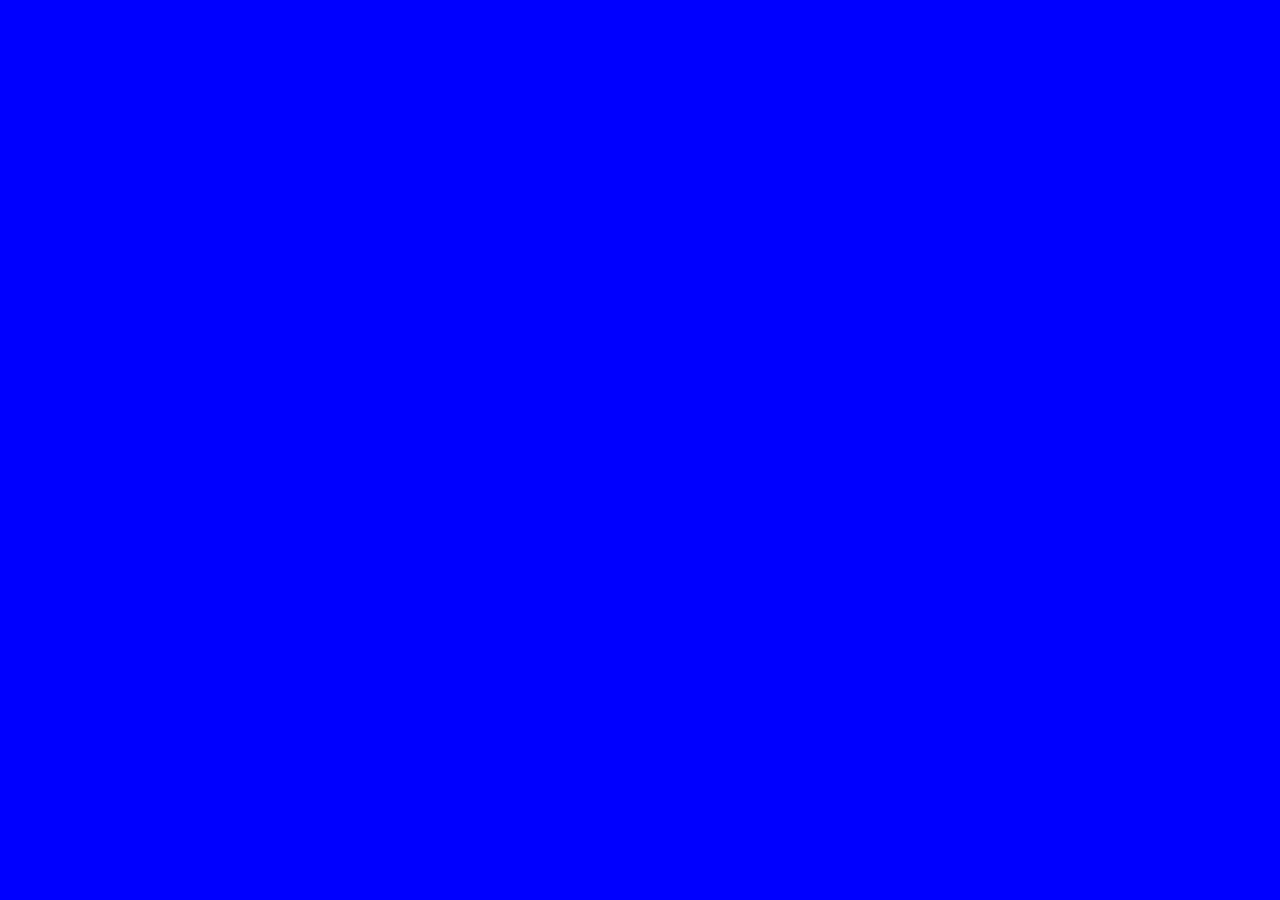
==== droids.html @ 5e70c76a "created droids page and made updates to css and js" ====
<!DOCTYPE html>
<html lang="en">
<head>
  <meta charset="UTF-8">
  <meta name="viewport" content="width=device-width, initial-scale=1.0">
  <link rel="stylesheet" href="main.css">
  <title>Document</title>
</head>
<body>
  
  <script src="main.js"></script>
</body>
</html>
---- main.css ----
body {
  background-color: blue;
}
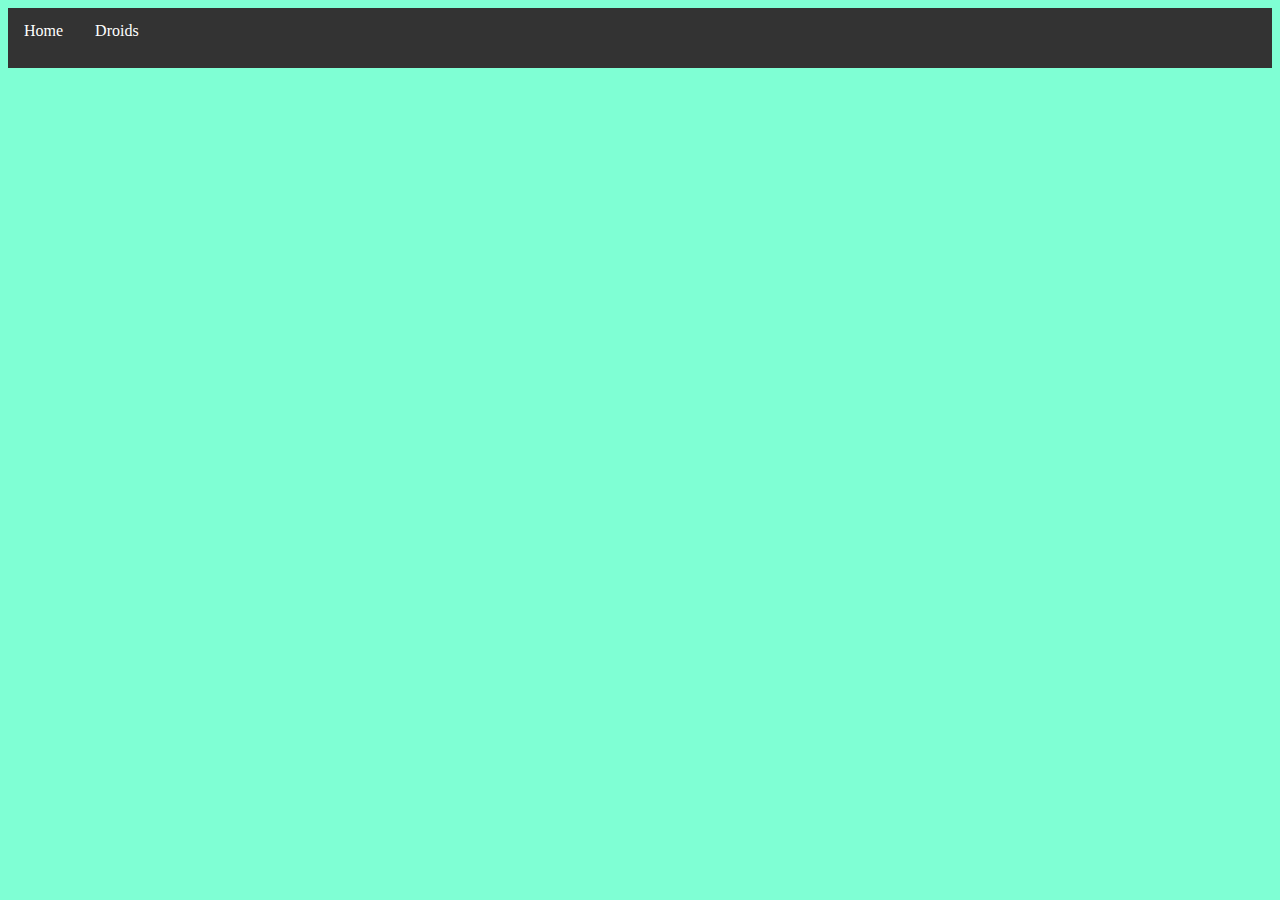
==== commit 804080e8: "made style changes to nav" ====
--- a/droids.html
+++ b/droids.html
@@ -7,7 +7,14 @@
   <title>Document</title>
 </head>
 <body>
-  
+  <header>
+    <nav class="navigation">
+      <ul>
+        <li class="nav-item"><a href="index.html">Home</a></li>
+        <li class="nav-item"><a href="droids.html">Droids</a></li>
+      </ul>
+    </nav>
+  </header>
   <script src="main.js"></script>
 </body>
 </html>
--- a/main.css
+++ b/main.css
@@ -1,3 +1,28 @@
 body {
-  background-color: blue;
+  background-color: aquamarine;
 }
+
+ul {
+  list-style: none;
+  margin: 0;
+  padding: 0;
+  background-color: #333333;
+  height: 60px;
+}
+
+li {
+  float: left;
+}
+
+li a {
+  display: block;
+  color: white;
+  text-align: center;
+  padding: 14px 16px;
+  text-decoration: none;
+}
+
+li a:hover {
+  background-color: aqua;
+  color: black;
+}
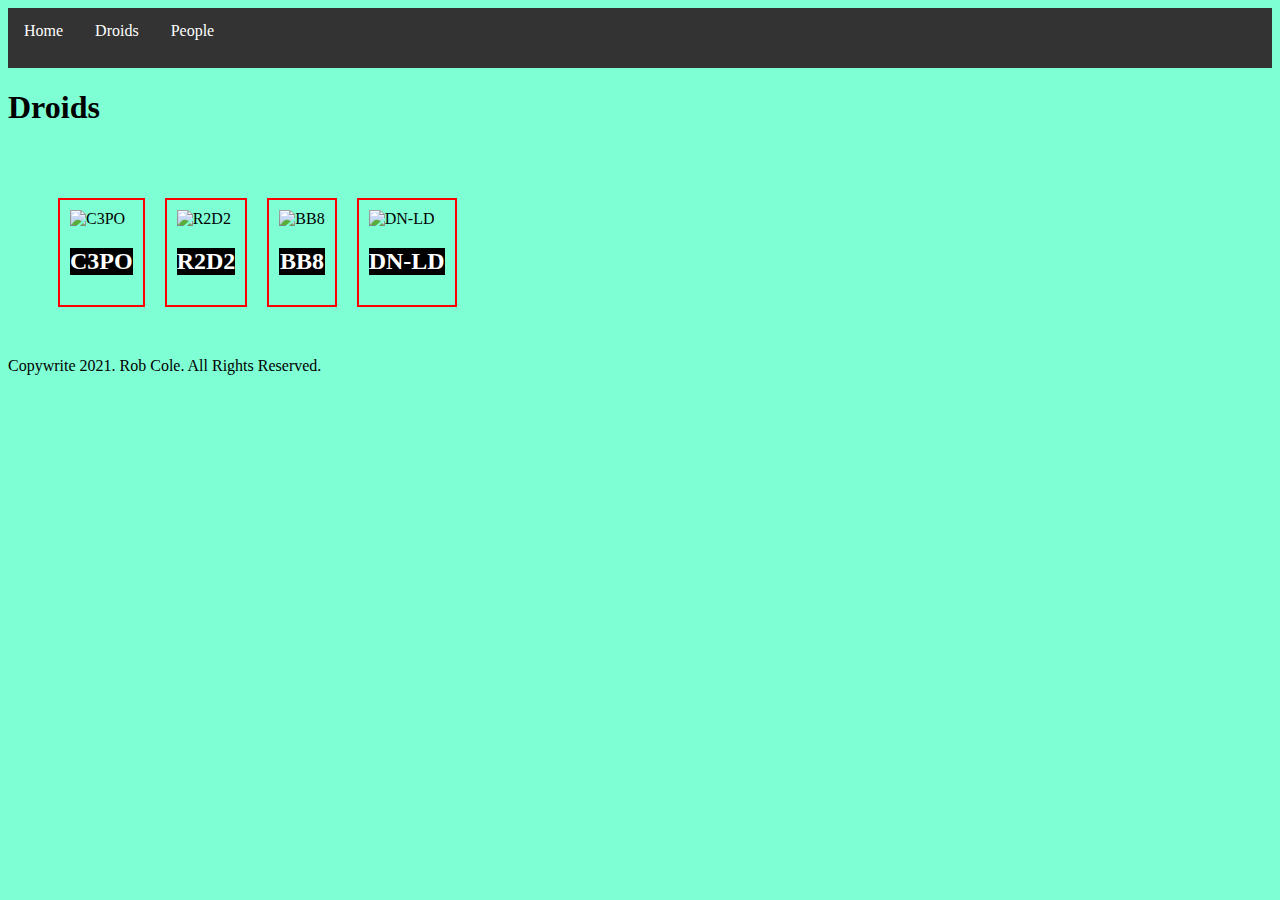
==== commit f1fbed72: "added people page. updated droids and index pages" ====
--- a/droids.html
+++ b/droids.html
@@ -1,20 +1,53 @@
 <!DOCTYPE html>
 <html lang="en">
-<head>
-  <meta charset="UTF-8">
-  <meta name="viewport" content="width=device-width, initial-scale=1.0">
-  <link rel="stylesheet" href="main.css">
-  <title>Document</title>
-</head>
-<body>
-  <header>
-    <nav class="navigation">
-      <ul>
-        <li class="nav-item"><a href="index.html">Home</a></li>
-        <li class="nav-item"><a href="droids.html">Droids</a></li>
-      </ul>
-    </nav>
-  </header>
-  <script src="main.js"></script>
-</body>
+  <head>
+    <meta charset="UTF-8" />
+    <meta name="viewport" content="width=device-width, initial-scale=1.0" />
+    <link rel="stylesheet" href="main.css" />
+    <title>Droids</title>
+  </head>
+  <body>
+    <header>
+      <nav class="navigation">
+        <ul>
+          <li class="nav-item"><a href="index.html">Home</a></li>
+          <li class="nav-item"><a href="droids.html">Droids</a></li>
+          <li class="nav-item"><a href="people.html">People</a></li>
+        </ul>
+      </nav>
+    </header>
+    <h1>Droids</h1>
+    <div class="card-container">
+      <div class="card">
+        <img
+          src="http://ids.si.edu/ids/deliveryService?id=NMAH-JN2017-01944-000001&max=1000"
+          alt="C3PO"
+        />
+        <h2>C3PO</h2>
+      </div>
+      <div class="card">
+        <img
+          src="https://www.model-space.com/media/catalog/product/cache/2/thumbnail/1280x/9df78eab33525d08d6e5fb8d27136e95/r/2/r2d2.jpg"
+          alt="R2D2"
+        />
+        <h2>R2D2</h2>
+      </div>
+      <div class="card">
+        <img
+          src="https://vignette.wikia.nocookie.net/starwars/images/6/68/BB8-Fathead.png/revision/latest?cb=20161108050455"
+          alt="BB8"
+        />
+        <h2>BB8</h2>
+      </div>
+      <div class="card">
+        <img
+          src="https://live.staticflickr.com/447/31522682471_7b02974ab5_b.jpg"
+          alt="DN-LD"
+        />
+        <h2>DN-LD</h2>
+      </div>
+    </div>
+    <footer>Copywrite 2021. Rob Cole. All Rights Reserved.</footer>
+    <script src="main.js"></script>
+  </body>
 </html>
--- a/main.css
+++ b/main.css
@@ -26,3 +26,41 @@
   background-color: aqua;
   color: black;
 }
+
+/* article {
+  display: flex;
+  flex-flow: row wrap;
+} */
+
+/* .section-1 {
+  font-family: 'Franklin Gothic Medium', 'Arial Narrow', Arial, sans-serif;
+  font-weight: bold;
+} */
+
+section {
+  padding: 20px;
+  /* width: 200px; */
+  font-family: Georgia, 'Times New Roman', Times, serif;
+}
+
+.card-container {
+  display: flex;
+  flex-flow: row wrap;
+  padding: 40px;
+}
+
+.card {
+  margin: 10px;
+  border: 2px solid red;
+  padding: 10px;
+}
+
+.card img {
+  height: 400px;
+}
+
+.card h2 {
+  text-align: center;
+  background-color: black;
+  color: white;
+}
